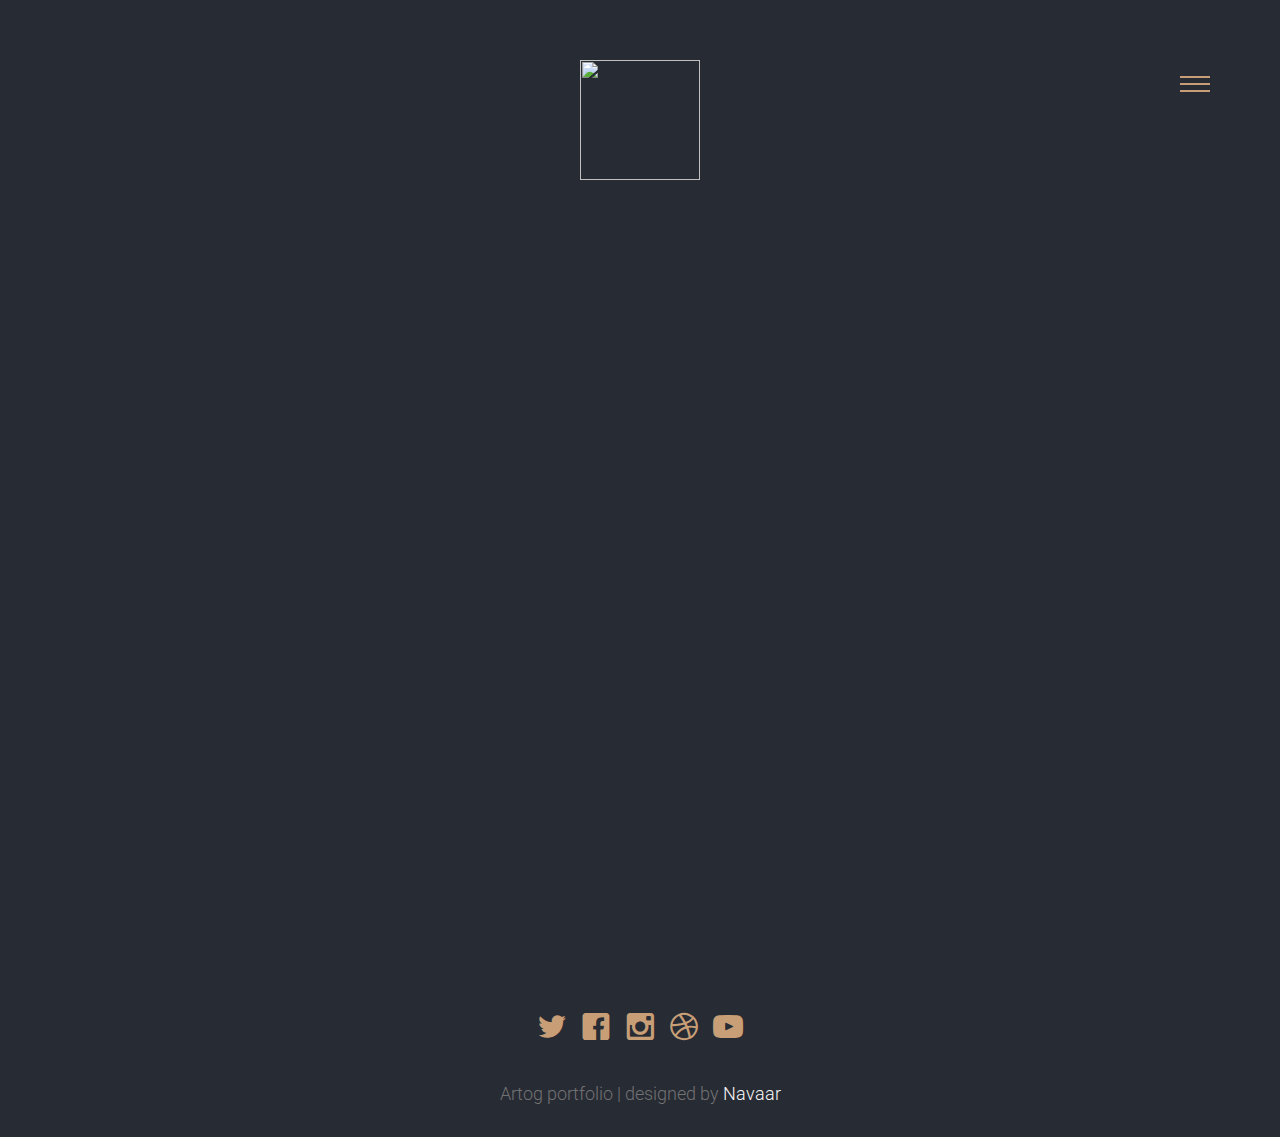
==== about.html @ 266403fa "g" ====
<!DOCTYPE html>
<!--[if lt IE 7]>      <html class="no-js lt-ie9 lt-ie8 lt-ie7"> <![endif]-->
<!--[if IE 7]>         <html class="no-js lt-ie9 lt-ie8"> <![endif]-->
<!--[if IE 8]>         <html class="no-js lt-ie9"> <![endif]-->
<!--[if gt IE 8]><!-->
<html class="no-js">
<!--<![endif]-->

<head>
	<meta charset="utf-8">
	<meta http-equiv="X-UA-Compatible" content="IE=edge">
	<title>ARTOG &mdash; Graphics Content Creator</title>
	<meta name="viewport" content="width=device-width, initial-scale=1">
	<meta name="description" content="Free HTML5 Template by FREEHTML5.CO" />
	<meta name="keywords" content="free html5, free template, free bootstrap, html5, css3, mobile first, responsive" />
	<meta name="author" content="FREEHTML5.CO" />



	<!-- Facebook and Twitter integration -->
	<meta property="og:title" content="" />
	<meta property="og:image" content="" />
	<meta property="og:url" content="" />
	<meta property="og:site_name" content="" />
	<meta property="og:description" content="" />
	<meta name="twitter:title" content="" />
	<meta name="twitter:image" content="" />
	<meta name="twitter:url" content="" />
	<meta name="twitter:card" content="" />

	<!-- Place favicon.ico and apple-touch-icon.png in the root directory -->
	<link rel="shortcut icon" href="favicon.ico">

	<link href='https://fonts.googleapis.com/css?family=Roboto:400,100,300,700,900' rel='stylesheet' type='text/css'>
	<link href="https://fonts.googleapis.com/css?family=Roboto+Slab:300,400,700" rel="stylesheet">

	<!-- Animate.css -->
	<link rel="stylesheet" href="css/animate.css">
	<!-- Icomoon Icon Fonts-->
	<link rel="stylesheet" href="css/icomoon.css">
	<!-- Bootstrap  -->
	<link rel="stylesheet" href="css/bootstrap.css">
	<!-- animatedresponsiveImagegrid  -->
	<link rel="stylesheet" href="css/animatedresponsiveImagegrid.css">
	<!-- Magnifoc Popup  -->
	<link rel="stylesheet" href="css/magnific-popup.css">

	<link rel="stylesheet" href="css/style.css">


	<script src="js/modernizr-2.6.2.min.js"></script>

</head>

<body>

	<nav id="fh5co-main-nav" role="navigation">
		<a href="#" class="js-fh5co-nav-toggle fh5co-nav-toggle active"><i></i></a>
		<div class="js-fullheight fh5co-table">
			<div class="fh5co-table-cell js-fullheight">
				<ul>
					<li><a href="index.html">Home</a></li>
					<li><a href="gallery.html">Video</a></li>
					<li class="active"><a href="about.html">About</a></li>
					<li><a href="contact.html">Contact</a></li>
				</ul>
			</div>
		</div>
	</nav>

	<div id="fh5co-page">
		<header>
			<div class="container">
				<div class="fh5co-navbar-brand">
					<div class="text-center"><a class="fh5co-logo" href="index.html"><img src="images/logo.png"></a>
					</div>
					<a href="#" class="js-fh5co-nav-toggle fh5co-nav-toggle"><i></i></a>
				</div>
			</div>
		</header>
		<div id="fh5co-intro-section">
			<div class="container">
				<div class="row">
					<div class="col-md-8 col-md-offset-2 text-center animate-box">
						<h2 class="intro-heading">About Me</h2>
					</div>
				</div>
			</div>
		</div>
		<div id="fh5co-about-section">
			<div class="container">
				<div class="row">
					<div class="col-md-8 col-md-offset-2 text-center animate-box">
						<div class="about">
							<img src="images/author.jpg" alt="">
						</div>
						<div class="desc">
							<h3>SREEKUMAR O R</h3>
							<p>Far far away, behind the word mountains, far from the countries Vokalia and Consonantia, there live the blind texts. Separated they live in Bookmarksgrove right at the coast of the Semantics. Far far away, behind the word mountains, far from the countries Vokalia and Consonantia, there live the blind texts. Separated they live in Bookmarksgrove right at the coast of the Semantics.</p>
							<p class="fh5co-social-icon">
								<a href="#"><i class="icon-twitter2"></i></a>
								<a href="#"><i class="icon-facebook2"></i></a>
								<a href="#"><i class="icon-instagram"></i></a>
								<a href="#"><i class="icon-dribbble2"></i></a>
								<a href="#"><i class="icon-youtube"></i></a>
							</p>
						</div>
					</div>
				</div>
			</div>
		</div>
		
		<footer>
			<div id="footer">
				<div class="container">
					<div class="row copy-right">
						<div class="col-xl-12 text-center">
							<p class="fh5co-social-icon">
								<a href="#"><i class="icon-twitter2"></i></a>
								<a href="#"><i class="icon-facebook2"></i></a>
								<a href="#"><i class="icon-instagram"></i></a>
								<a href="#"><i class="icon-dribbble2"></i></a>
								<a href="#"><i class="icon-youtube"></i></a>
							</p>
							<p>Artog portfolio | designed by <a href="https://navaar.ml/">Navaar</a></p>
						</div>
					</div>
				</div>
			</div>
		</footer>
	
	</div>

	<!-- jQuery -->
	<script src="js/jquery.min.js"></script>
	<!-- jQuery Easing -->
	<script src="js/jquery.easing.1.3.js"></script>
	<!-- Bootstrap -->
	<script src="js/bootstrap.min.js"></script>
	<!-- Waypoints -->
	<script src="js/jquery.waypoints.min.js"></script>
	<!-- Counters -->
	<script src="js/jquery.countTo.js"></script>

	<!-- Main JS (Do not remove) -->
	<script src="js/main.js"></script>

	</body>
</html>
---- css/icomoon.css ----
@font-face {
    font-family: 'icomoon';
    src:    url('fonts/icomoon.eot?1oniuf');
    src:    url('fonts/icomoon.eot?1oniuf#iefix') format('embedded-opentype'),
        url('fonts/icomoon.ttf?1oniuf') format('truetype'),
        url('fonts/icomoon.woff?1oniuf') format('woff'),
        url('fonts/icomoon.svg?1oniuf#icomoon') format('svg');
    font-weight: normal;
    font-style: normal;
}

[class^="icon-"], [class*=" icon-"] {
    /* use !important to prevent issues with browser extensions that change fonts */
    font-family: 'icomoon' !important;
    speak: none;
    font-style: normal;
    font-weight: normal;
    font-variant: normal;
    text-transform: none;
    line-height: 1;

    /* Better Font Rendering =========== */
    -webkit-font-smoothing: antialiased;
    -moz-osx-font-smoothing: grayscale;
}

.icon-mobile:before {
    content: "\e000";
}
.icon-laptop:before {
    content: "\e001";
}
.icon-desktop:before {
    content: "\e002";
}
.icon-tablet:before {
    content: "\e003";
}
.icon-phone:before {
    content: "\e004";
}
.icon-document:before {
    content: "\e005";
}
.icon-documents:before {
    content: "\e006";
}
.icon-search:before {
    content: "\e007";
}
.icon-clipboard:before {
    content: "\e008";
}
.icon-newspaper:before {
    content: "\e009";
}
.icon-notebook:before {
    content: "\e00a";
}
.icon-book-open:before {
    content: "\e00b";
}
.icon-browser:before {
    content: "\e00c";
}
.icon-calendar:before {
    content: "\e00d";
}
.icon-presentation:before {
    content: "\e00e";
}
.icon-picture:before {
    content: "\e00f";
}
.icon-pictures:before {
    content: "\e010";
}
.icon-video:before {
    content: "\e011";
}
.icon-camera:before {
    content: "\e012";
}
.icon-printer:before {
    content: "\e013";
}
.icon-toolbox:before {
    content: "\e014";
}
.icon-briefcase:before {
    content: "\e015";
}
.icon-wallet:before {
    content: "\e016";
}
.icon-gift:before {
    content: "\e017";
}
.icon-bargraph:before {
    content: "\e018";
}
.icon-grid:before {
    content: "\e019";
}
.icon-expand:before {
    content: "\e01a";
}
.icon-focus:before {
    content: "\e01b";
}
.icon-edit:before {
    content: "\e01c";
}
.icon-adjustments:before {
    content: "\e01d";
}
.icon-ribbon:before {
    content: "\e01e";
}
.icon-hourglass:before {
    content: "\e01f";
}
.icon-lock:before {
    content: "\e020";
}
.icon-megaphone:before {
    content: "\e021";
}
.icon-shield:before {
    content: "\e022";
}
.icon-trophy:before {
    content: "\e023";
}
.icon-flag:before {
    content: "\e024";
}
.icon-map:before {
    content: "\e025";
}
.icon-puzzle:before {
    content: "\e026";
}
.icon-basket:before {
    content: "\e027";
}
.icon-envelope:before {
    content: "\e028";
}
.icon-streetsign:before {
    content: "\e029";
}
.icon-telescope:before {
    content: "\e02a";
}
.icon-gears:before {
    content: "\e02b";
}
.icon-key:before {
    content: "\e02c";
}
.icon-paperclip:before {
    content: "\e02d";
}
.icon-attachment:before {
    content: "\e02e";
}
.icon-pricetags:before {
    content: "\e02f";
}
.icon-lightbulb:before {
    content: "\e030";
}
.icon-layers:before {
    content: "\e031";
}
.icon-pencil:before {
    content: "\e032";
}
.icon-tools:before {
    content: "\e033";
}
.icon-tools-2:before {
    content: "\e034";
}
.icon-scissors:before {
    content: "\e035";
}
.icon-paintbrush:before {
    content: "\e036";
}
.icon-magnifying-glass:before {
    content: "\e037";
}
.icon-circle-compass:before {
    content: "\e038";
}
.icon-linegraph:before {
    content: "\e039";
}
.icon-mic:before {
    content: "\e03a";
}
.icon-strategy:before {
    content: "\e03b";
}
.icon-beaker:before {
    content: "\e03c";
}
.icon-caution:before {
    content: "\e03d";
}
.icon-recycle:before {
    content: "\e03e";
}
.icon-anchor:before {
    content: "\e03f";
}
.icon-profile-male:before {
    content: "\e040";
}
.icon-profile-female:before {
    content: "\e041";
}
.icon-bike:before {
    content: "\e042";
}
.icon-wine:before {
    content: "\e043";
}
.icon-hotairballoon:before {
    content: "\e044";
}
.icon-globe:before {
    content: "\e045";
}
.icon-genius:before {
    content: "\e046";
}
.icon-map-pin:before {
    content: "\e047";
}
.icon-dial:before {
    content: "\e048";
}
.icon-chat:before {
    content: "\e049";
}
.icon-heart:before {
    content: "\e04a";
}
.icon-cloud:before {
    content: "\e04b";
}
.icon-upload:before {
    content: "\e04c";
}
.icon-download:before {
    content: "\e04d";
}
.icon-target:before {
    content: "\e04e";
}
.icon-hazardous:before {
    content: "\e04f";
}
.icon-piechart:before {
    content: "\e050";
}
.icon-speedometer:before {
    content: "\e051";
}
.icon-global:before {
    content: "\e052";
}
.icon-compass:before {
    content: "\e053";
}
.icon-lifesaver:before {
    content: "\e054";
}
.icon-clock:before {
    content: "\e055";
}
.icon-aperture:before {
    content: "\e056";
}
.icon-quote:before {
    content: "\e057";
}
.icon-scope:before {
    content: "\e058";
}
.icon-alarmclock:before {
    content: "\e059";
}
.icon-refresh:before {
    content: "\e05a";
}
.icon-happy:before {
    content: "\e05b";
}
.icon-sad:before {
    content: "\e05c";
}
.icon-facebook:before {
    content: "\e05d";
}
.icon-twitter:before {
    content: "\e05e";
}
.icon-googleplus:before {
    content: "\e05f";
}
.icon-rss:before {
    content: "\e060";
}
.icon-tumblr:before {
    content: "\e061";
}
.icon-linkedin:before {
    content: "\e062";
}
.icon-dribbble:before {
    content: "\e063";
}
.icon-box2:before {
    content: "\ea82";
}
.icon-write:before {
    content: "\ea83";
}
.icon-clock2:before {
    content: "\ea84";
}
.icon-reply2:before {
    content: "\ea85";
}
.icon-reply-all2:before {
    content: "\ea86";
}
.icon-forward2:before {
    content: "\ea87";
}
.icon-flag2:before {
    content: "\ea88";
}
.icon-search2:before {
    content: "\ea89";
}
.icon-trash2:before {
    content: "\ea8a";
}
.icon-envelope2:before {
    content: "\ea8b";
}
.icon-bubble:before {
    content: "\ea8c";
}
.icon-bubbles:before {
    content: "\ea8d";
}
.icon-user2:before {
    content: "\ea8e";
}
.icon-users2:before {
    content: "\ea8f";
}
.icon-cloud2:before {
    content: "\ea90";
}
.icon-download2:before {
    content: "\ea91";
}
.icon-upload2:before {
    content: "\ea92";
}
.icon-rain:before {
    content: "\ea93";
}
.icon-sun:before {
    content: "\ea94";
}
.icon-moon2:before {
    content: "\ea95";
}
.icon-bell2:before {
    content: "\ea96";
}
.icon-folder2:before {
    content: "\ea97";
}
.icon-pin2:before {
    content: "\ea98";
}
.icon-sound2:before {
    content: "\ea99";
}
.icon-microphone:before {
    content: "\ea9a";
}
.icon-camera2:before {
    content: "\ea9b";
}
.icon-image2:before {
    content: "\ea9c";
}
.icon-cog2:before {
    content: "\ea9d";
}
.icon-calendar2:before {
    content: "\ea9e";
}
.icon-book2:before {
    content: "\ea9f";
}
.icon-map-marker:before {
    content: "\eaa0";
}
.icon-store:before {
    content: "\eaa1";
}
.icon-support:before {
    content: "\eaa2";
}
.icon-tag2:before {
    content: "\eaa3";
}
.icon-heart2:before {
    content: "\eaa4";
}
.icon-video-camera:before {
    content: "\eaa5";
}
.icon-trophy2:before {
    content: "\eaa6";
}
.icon-cart:before {
    content: "\eaa7";
}
.icon-eye2:before {
    content: "\eaa8";
}
.icon-cancel:before {
    content: "\eaa9";
}
.icon-chart:before {
    content: "\eaaa";
}
.icon-target2:before {
    content: "\eaab";
}
.icon-printer2:before {
    content: "\eaac";
}
.icon-location2:before {
    content: "\eaad";
}
.icon-bookmark2:before {
    content: "\eaae";
}
.icon-monitor:before {
    content: "\eaaf";
}
.icon-cross2:before {
    content: "\eab0";
}
.icon-plus2:before {
    content: "\eab1";
}
.icon-left:before {
    content: "\eab2";
}
.icon-up:before {
    content: "\eab3";
}
.icon-browser2:before {
    content: "\eab4";
}
.icon-windows:before {
    content: "\eab5";
}
.icon-switch2:before {
    content: "\eab6";
}
.icon-dashboard:before {
    content: "\eab7";
}
.icon-play:before {
    content: "\eab8";
}
.icon-fast-forward:before {
    content: "\eab9";
}
.icon-next:before {
    content: "\eaba";
}
.icon-refresh2:before {
    content: "\eabb";
}
.icon-film:before {
    content: "\eabc";
}
.icon-home2:before {
    content: "\eabd";
}
.icon-add-to-list:before {
    content: "\e901";
}
.icon-classic-computer:before {
    content: "\e902";
}
.icon-controller-fast-backward:before {
    content: "\e903";
}
.icon-creative-commons-attribution:before {
    content: "\e904";
}
.icon-creative-commons-noderivs:before {
    content: "\e905";
}
.icon-creative-commons-noncommercial-eu:before {
    content: "\e906";
}
.icon-creative-commons-noncommercial-us:before {
    content: "\e907";
}
.icon-creative-commons-public-domain:before {
    content: "\e908";
}
.icon-creative-commons-remix:before {
    content: "\e909";
}
.icon-creative-commons-share:before {
    content: "\e90a";
}
.icon-creative-commons-sharealike:before {
    content: "\e90b";
}
.icon-creative-commons:before {
    content: "\e90c";
}
.icon-document-landscape:before {
    content: "\e90d";
}
.icon-remove-user:before {
    content: "\e90e";
}
.icon-warning:before {
    content: "\e90f";
}
.icon-arrow-bold-down:before {
    content: "\e910";
}
.icon-arrow-bold-left:before {
    content: "\e911";
}
.icon-arrow-bold-right:before {
    content: "\e912";
}
.icon-arrow-bold-up:before {
    content: "\e913";
}
.icon-arrow-down:before {
    content: "\e914";
}
.icon-arrow-left:before {
    content: "\e915";
}
.icon-arrow-long-down:before {
    content: "\e916";
}
.icon-arrow-long-left:before {
    content: "\e917";
}
.icon-arrow-long-right:before {
    content: "\e918";
}
.icon-arrow-long-up:before {
    content: "\e919";
}
.icon-arrow-right:before {
    content: "\e91a";
}
.icon-arrow-up:before {
    content: "\e91b";
}
.icon-arrow-with-circle-down:before {
    content: "\e91c";
}
.icon-arrow-with-circle-left:before {
    content: "\e91d";
}
.icon-arrow-with-circle-right:before {
    content: "\e91e";
}
.icon-arrow-with-circle-up:before {
    content: "\e91f";
}
.icon-bookmark:before {
    content: "\e920";
}
.icon-bookmarks:before {
    content: "\e921";
}
.icon-chevron-down:before {
    content: "\e922";
}
.icon-chevron-left:before {
    content: "\e923";
}
.icon-chevron-right:before {
    content: "\e924";
}
.icon-chevron-small-down:before {
    content: "\e925";
}
.icon-chevron-small-left:before {
    content: "\e926";
}
.icon-chevron-small-right:before {
    content: "\e927";
}
.icon-chevron-small-up:before {
    content: "\e928";
}
.icon-chevron-thin-down:before {
    content: "\e929";
}
.icon-chevron-thin-left:before {
    content: "\e92a";
}
.icon-chevron-thin-right:before {
    content: "\e92b";
}
.icon-chevron-thin-up:before {
    content: "\e92c";
}
.icon-chevron-up:before {
    content: "\e92d";
}
.icon-chevron-with-circle-down:before {
    content: "\e92e";
}
.icon-chevron-with-circle-left:before {
    content: "\e92f";
}
.icon-chevron-with-circle-right:before {
    content: "\e930";
}
.icon-chevron-with-circle-up:before {
    content: "\e931";
}
.icon-cloud3:before {
    content: "\e932";
}
.icon-controller-fast-forward:before {
    content: "\e933";
}
.icon-controller-jump-to-start:before {
    content: "\e934";
}
.icon-controller-next:before {
    content: "\e935";
}
.icon-controller-paus:before {
    content: "\e936";
}
.icon-controller-play:before {
    content: "\e937";
}
.icon-controller-record:before {
    content: "\e938";
}
.icon-controller-stop:before {
    content: "\e939";
}
.icon-controller-volume:before {
    content: "\e93a";
}
.icon-dot-single:before {
    content: "\e93b";
}
.icon-dots-three-horizontal:before {
    content: "\e93c";
}
.icon-dots-three-vertical:before {
    content: "\e93d";
}
.icon-dots-two-horizontal:before {
    content: "\e93e";
}
.icon-dots-two-vertical:before {
    content: "\e93f";
}
.icon-download3:before {
    content: "\e940";
}
.icon-emoji-flirt:before {
    content: "\e941";
}
.icon-flow-branch:before {
    content: "\e942";
}
.icon-flow-cascade:before {
    content: "\e943";
}
.icon-flow-line:before {
    content: "\e944";
}
.icon-flow-parallel:before {
    content: "\e945";
}
.icon-flow-tree:before {
    content: "\e946";
}
.icon-install:before {
    content: "\e947";
}
.icon-layers2:before {
    content: "\e948";
}
.icon-open-book:before {
    content: "\e949";
}
.icon-resize-100:before {
    content: "\e94a";
}
.icon-resize-full-screen:before {
    content: "\e94b";
}
.icon-save:before {
    content: "\e94c";
}
.icon-select-arrows:before {
    content: "\e94d";
}
.icon-sound-mute:before {
    content: "\e94e";
}
.icon-sound:before {
    content: "\e94f";
}
.icon-trash:before {
    content: "\e950";
}
.icon-triangle-down:before {
    content: "\e951";
}
.icon-triangle-left:before {
    content: "\e952";
}
.icon-triangle-right:before {
    content: "\e953";
}
.icon-triangle-up:before {
    content: "\e954";
}
.icon-uninstall:before {
    content: "\e955";
}
.icon-upload-to-cloud:before {
    content: "\e956";
}
.icon-upload3:before {
    content: "\e957";
}
.icon-add-user:before {
    content: "\e958";
}
.icon-address:before {
    content: "\e959";
}
.icon-adjust:before {
    content: "\e95a";
}
.icon-air:before {
    content: "\e95b";
}
.icon-aircraft-landing:before {
    content: "\e95c";
}
.icon-aircraft-take-off:before {
    content: "\e95d";
}
.icon-aircraft:before {
    content: "\e95e";
}
.icon-align-bottom:before {
    content: "\e95f";
}
.icon-align-horizontal-middle:before {
    content: "\e960";
}
.icon-align-left:before {
    content: "\e961";
}
.icon-align-right:before {
    content: "\e962";
}
.icon-align-top:before {
    content: "\e963";
}
.icon-align-vertical-middle:before {
    content: "\e964";
}
.icon-archive:before {
    content: "\e965";
}
.icon-area-graph:before {
    content: "\e966";
}
.icon-attachment2:before {
    content: "\e967";
}
.icon-awareness-ribbon:before {
    content: "\e968";
}
.icon-back-in-time:before {
    content: "\e969";
}
.icon-back:before {
    content: "\e96a";
}
.icon-bar-graph:before {
    content: "\e96b";
}
.icon-battery:before {
    content: "\e96c";
}
.icon-beamed-note:before {
    content: "\e96d";
}
.icon-bell:before {
    content: "\e96e";
}
.icon-blackboard:before {
    content: "\e96f";
}
.icon-block:before {
    content: "\e970";
}
.icon-book:before {
    content: "\e971";
}
.icon-bowl:before {
    content: "\e972";
}
.icon-box:before {
    content: "\e973";
}
.icon-briefcase2:before {
    content: "\e974";
}
.icon-browser3:before {
    content: "\e975";
}
.icon-brush:before {
    content: "\e976";
}
.icon-bucket:before {
    content: "\e977";
}
.icon-cake:before {
    content: "\e978";
}
.icon-calculator:before {
    content: "\e979";
}
.icon-calendar3:before {
    content: "\e97a";
}
.icon-camera3:before {
    content: "\e97b";
}
.icon-ccw:before {
    content: "\e97c";
}
.icon-chat2:before {
    content: "\e97d";
}
.icon-check:before {
    content: "\e97e";
}
.icon-circle-with-cross:before {
    content: "\e97f";
}
.icon-circle-with-minus:before {
    content: "\e980";
}
.icon-circle-with-plus:before {
    content: "\e981";
}
.icon-circle:before {
    content: "\e982";
}
.icon-circular-graph:before {
    content: "\e983";
}
.icon-clapperboard:before {
    content: "\e984";
}
.icon-clipboard2:before {
    content: "\e985";
}
.icon-clock3:before {
    content: "\e986";
}
.icon-code:before {
    content: "\e987";
}
.icon-cog:before {
    content: "\e988";
}
.icon-colours:before {
    content: "\e989";
}
.icon-compass2:before {
    content: "\e98a";
}
.icon-copy:before {
    content: "\e98b";
}
.icon-credit-card:before {
    content: "\e98c";
}
.icon-credit:before {
    content: "\e98d";
}
.icon-cross:before {
    content: "\e98e";
}
.icon-cup:before {
    content: "\e98f";
}
.icon-cw:before {
    content: "\e990";
}
.icon-cycle:before {
    content: "\e991";
}
.icon-database:before {
    content: "\e992";
}
.icon-dial-pad:before {
    content: "\e993";
}
.icon-direction:before {
    content: "\e994";
}
.icon-document2:before {
    content: "\e995";
}
.icon-documents2:before {
    content: "\e996";
}
.icon-drink:before {
    content: "\e997";
}
.icon-drive:before {
    content: "\e998";
}
.icon-drop:before {
    content: "\e999";
}
.icon-edit2:before {
    content: "\e99a";
}
.icon-email:before {
    content: "\e99b";
}
.icon-emoji-happy:before {
    content: "\e99c";
}
.icon-emoji-neutral:before {
    content: "\e99d";
}
.icon-emoji-sad:before {
    content: "\e99e";
}
.icon-erase:before {
    content: "\e99f";
}
.icon-eraser:before {
    content: "\e9a0";
}
.icon-export:before {
    content: "\e9a1";
}
.icon-eye:before {
    content: "\e9a2";
}
.icon-feather:before {
    content: "\e9a3";
}
.icon-flag3:before {
    content: "\e9a4";
}
.icon-flash:before {
    content: "\e9a5";
}
.icon-flashlight:before {
    content: "\e9a6";
}
.icon-flat-brush:before {
    content: "\e9a7";
}
.icon-folder-images:before {
    content: "\e9a8";
}
.icon-folder-music:before {
    content: "\e9a9";
}
.icon-folder-video:before {
    content: "\e9aa";
}
.icon-folder:before {
    content: "\e9ab";
}
.icon-forward:before {
    content: "\e9ac";
}
.icon-funnel:before {
    content: "\e9ad";
}
.icon-game-controller:before {
    content: "\e9ae";
}
.icon-gauge:before {
    content: "\e9af";
}
.icon-globe2:before {
    content: "\e9b0";
}
.icon-graduation-cap:before {
    content: "\e9b1";
}
.icon-grid2:before {
    content: "\e9b2";
}
.icon-hair-cross:before {
    content: "\e9b3";
}
.icon-hand:before {
    content: "\e9b4";
}
.icon-heart-outlined:before {
    content: "\e9b5";
}
.icon-heart3:before {
    content: "\e9b6";
}
.icon-help-with-circle:before {
    content: "\e9b7";
}
.icon-help:before {
    content: "\e9b8";
}
.icon-home:before {
    content: "\e9b9";
}
.icon-hour-glass:before {
    content: "\e9ba";
}
.icon-image-inverted:before {
    content: "\e9bb";
}
.icon-image:before {
    content: "\e9bc";
}
.icon-images:before {
    content: "\e9bd";
}
.icon-inbox:before {
    content: "\e9be";
}
.icon-infinity:before {
    content: "\e9bf";
}
.icon-info-with-circle:before {
    content: "\e9c0";
}
.icon-info:before {
    content: "\e9c1";
}
.icon-key2:before {
    content: "\e9c2";
}
.icon-keyboard:before {
    content: "\e9c3";
}
.icon-lab-flask:before {
    content: "\e9c4";
}
.icon-landline:before {
    content: "\e9c5";
}
.icon-language:before {
    content: "\e9c6";
}
.icon-laptop2:before {
    content: "\e9c7";
}
.icon-leaf:before {
    content: "\e9c8";
}
.icon-level-down:before {
    content: "\e9c9";
}
.icon-level-up:before {
    content: "\e9ca";
}
.icon-lifebuoy:before {
    content: "\e9cb";
}
.icon-light-bulb:before {
    content: "\e9cc";
}
.icon-light-down:before {
    content: "\e9cd";
}
.icon-light-up:before {
    content: "\e9ce";
}
.icon-line-graph:before {
    content: "\e9cf";
}
.icon-link:before {
    content: "\e9d0";
}
.icon-list:before {
    content: "\e9d1";
}
.icon-location-pin:before {
    content: "\e9d2";
}
.icon-location:before {
    content: "\e9d3";
}
.icon-lock-open:before {
    content: "\e9d4";
}
.icon-lock2:before {
    content: "\e9d5";
}
.icon-log-out:before {
    content: "\e9d6";
}
.icon-login:before {
    content: "\e9d7";
}
.icon-loop:before {
    content: "\e9d8";
}
.icon-magnet:before {
    content: "\e9d9";
}
.icon-magnifying-glass2:before {
    content: "\e9da";
}
.icon-mail:before {
    content: "\e9db";
}
.icon-man:before {
    content: "\e9dc";
}
.icon-map2:before {
    content: "\e9dd";
}
.icon-mask:before {
    content: "\e9de";
}
.icon-medal:before {
    content: "\e9df";
}
.icon-megaphone2:before {
    content: "\e9e0";
}
.icon-menu:before {
    content: "\e9e1";
}
.icon-message:before {
    content: "\e9e2";
}
.icon-mic2:before {
    content: "\e9e3";
}
.icon-minus:before {
    content: "\e9e4";
}
.icon-mobile2:before {
    content: "\e9e5";
}
.icon-modern-mic:before {
    content: "\e9e6";
}
.icon-moon:before {
    content: "\e9e7";
}
.icon-mouse:before {
    content: "\e9e8";
}
.icon-music:before {
    content: "\e9e9";
}
.icon-network:before {
    content: "\e9ea";
}
.icon-new-message:before {
    content: "\e9eb";
}
.icon-new:before {
    content: "\e9ec";
}
.icon-news:before {
    content: "\e9ed";
}
.icon-note:before {
    content: "\e9ee";
}
.icon-notification:before {
    content: "\e9ef";
}
.icon-old-mobile:before {
    content: "\e9f0";
}
.icon-old-phone:before {
    content: "\e9f1";
}
.icon-palette:before {
    content: "\e9f2";
}
.icon-paper-plane:before {
    content: "\e9f3";
}
.icon-pencil2:before {
    content: "\e9f4";
}
.icon-phone2:before {
    content: "\e9f5";
}
.icon-pie-chart:before {
    content: "\e9f6";
}
.icon-pin:before {
    content: "\e9f7";
}
.icon-plus:before {
    content: "\e9f8";
}
.icon-popup:before {
    content: "\e9f9";
}
.icon-power-plug:before {
    content: "\e9fa";
}
.icon-price-ribbon:before {
    content: "\e9fb";
}
.icon-price-tag:before {
    content: "\e9fc";
}
.icon-print:before {
    content: "\e9fd";
}
.icon-progress-empty:before {
    content: "\e9fe";
}
.icon-progress-full:before {
    content: "\e9ff";
}
.icon-progress-one:before {
    content: "\ea00";
}
.icon-progress-two:before {
    content: "\ea01";
}
.icon-publish:before {
    content: "\ea02";
}
.icon-quote2:before {
    content: "\ea03";
}
.icon-radio:before {
    content: "\ea04";
}
.icon-reply-all:before {
    content: "\ea05";
}
.icon-reply:before {
    content: "\ea06";
}
.icon-retweet:before {
    content: "\ea07";
}
.icon-rocket:before {
    content: "\ea08";
}
.icon-round-brush:before {
    content: "\ea09";
}
.icon-rss2:before {
    content: "\ea0a";
}
.icon-ruler:before {
    content: "\ea0b";
}
.icon-scissors2:before {
    content: "\ea0c";
}
.icon-share-alternitive:before {
    content: "\ea0d";
}
.icon-share:before {
    content: "\ea0e";
}
.icon-shareable:before {
    content: "\ea0f";
}
.icon-shield2:before {
    content: "\ea10";
}
.icon-shop:before {
    content: "\ea11";
}
.icon-shopping-bag:before {
    content: "\ea12";
}
.icon-shopping-basket:before {
    content: "\ea13";
}
.icon-shopping-cart:before {
    content: "\ea14";
}
.icon-shuffle:before {
    content: "\ea15";
}
.icon-signal:before {
    content: "\ea16";
}
.icon-sound-mix:before {
    content: "\ea17";
}
.icon-sports-club:before {
    content: "\ea18";
}
.icon-spreadsheet:before {
    content: "\ea19";
}
.icon-squared-cross:before {
    content: "\ea1a";
}
.icon-squared-minus:before {
    content: "\ea1b";
}
.icon-squared-plus:before {
    content: "\ea1c";
}
.icon-star-outlined:before {
    content: "\ea1d";
}
.icon-star:before {
    content: "\ea1e";
}
.icon-stopwatch:before {
    content: "\ea1f";
}
.icon-suitcase:before {
    content: "\ea20";
}
.icon-swap:before {
    content: "\ea21";
}
.icon-sweden:before {
    content: "\ea22";
}
.icon-switch:before {
    content: "\ea23";
}
.icon-tablet2:before {
    content: "\ea24";
}
.icon-tag:before {
    content: "\ea25";
}
.icon-text-document-inverted:before {
    content: "\ea26";
}
.icon-text-document:before {
    content: "\ea27";
}
.icon-text:before {
    content: "\ea28";
}
.icon-thermometer:before {
    content: "\ea29";
}
.icon-thumbs-down:before {
    content: "\ea2a";
}
.icon-thumbs-up:before {
    content: "\ea2b";
}
.icon-thunder-cloud:before {
    content: "\ea2c";
}
.icon-ticket:before {
    content: "\ea2d";
}
.icon-time-slot:before {
    content: "\ea2e";
}
.icon-tools2:before {
    content: "\ea2f";
}
.icon-traffic-cone:before {
    content: "\ea30";
}
.icon-tree:before {
    content: "\ea31";
}
.icon-trophy3:before {
    content: "\ea32";
}
.icon-tv:before {
    content: "\ea33";
}
.icon-typing:before {
    content: "\ea34";
}
.icon-unread:before {
    content: "\ea35";
}
.icon-untag:before {
    content: "\ea36";
}
.icon-user:before {
    content: "\ea37";
}
.icon-users:before {
    content: "\ea38";
}
.icon-v-card:before {
    content: "\ea39";
}
.icon-video2:before {
    content: "\ea3a";
}
.icon-vinyl:before {
    content: "\ea3b";
}
.icon-voicemail:before {
    content: "\ea3c";
}
.icon-wallet2:before {
    content: "\ea3d";
}
.icon-water:before {
    content: "\ea3e";
}
.icon-500px-with-circle:before {
    content: "\ea3f";
}
.icon-500px:before {
    content: "\ea40";
}
.icon-basecamp:before {
    content: "\ea41";
}
.icon-behance:before {
    content: "\ea42";
}
.icon-creative-cloud:before {
    content: "\ea43";
}
.icon-dropbox:before {
    content: "\ea44";
}
.icon-evernote:before {
    content: "\ea45";
}
.icon-flattr:before {
    content: "\ea46";
}
.icon-foursquare:before {
    content: "\ea47";
}
.icon-google-drive:before {
    content: "\ea48";
}
.icon-google-hangouts:before {
    content: "\ea49";
}
.icon-grooveshark:before {
    content: "\ea4a";
}
.icon-icloud:before {
    content: "\ea4b";
}
.icon-mixi:before {
    content: "\ea4c";
}
.icon-onedrive:before {
    content: "\ea4d";
}
.icon-paypal:before {
    content: "\ea4e";
}
.icon-picasa:before {
    content: "\ea4f";
}
.icon-qq:before {
    content: "\ea50";
}
.icon-rdio-with-circle:before {
    content: "\ea51";
}
.icon-renren:before {
    content: "\ea52";
}
.icon-scribd:before {
    content: "\ea53";
}
.icon-sina-weibo:before {
    content: "\ea54";
}
.icon-skype-with-circle:before {
    content: "\ea55";
}
.icon-skype:before {
    content: "\ea56";
}
.icon-slideshare:before {
    content: "\ea57";
}
.icon-smashing:before {
    content: "\ea58";
}
.icon-soundcloud:before {
    content: "\ea59";
}
.icon-spotify-with-circle:before {
    content: "\ea5a";
}
.icon-spotify:before {
    content: "\ea5b";
}
.icon-swarm:before {
    content: "\ea5c";
}
.icon-vine-with-circle:before {
    content: "\ea5d";
}
.icon-vine:before {
    content: "\ea5e";
}
.icon-vk-alternitive:before {
    content: "\ea5f";
}
.icon-vk-with-circle:before {
    content: "\ea60";
}
.icon-vk:before {
    content: "\ea61";
}
.icon-xing-with-circle:before {
    content: "\ea62";
}
.icon-xing:before {
    content: "\ea63";
}
.icon-yelp:before {
    content: "\ea64";
}
.icon-dribbble-with-circle:before {
    content: "\ea65";
}
.icon-dribbble2:before {
    content: "\ea66";
}
.icon-facebook-with-circle:before {
    content: "\ea67";
}
.icon-facebook2:before {
    content: "\ea68";
}
.icon-flickr-with-circle:before {
    content: "\ea69";
}
.icon-flickr:before {
    content: "\ea6a";
}
.icon-github-with-circle:before {
    content: "\ea6b";
}
.icon-github:before {
    content: "\ea6c";
}
.icon-google-with-circle:before {
    content: "\ea6d";
}
.icon-google:before {
    content: "\ea6e";
}
.icon-instagram-with-circle:before {
    content: "\ea6f";
}
.icon-instagram:before {
    content: "\ea70";
}
.icon-lastfm-with-circle:before {
    content: "\ea71";
}
.icon-lastfm:before {
    content: "\ea72";
}
.icon-linkedin-with-circle:before {
    content: "\ea73";
}
.icon-linkedin2:before {
    content: "\ea74";
}
.icon-pinterest-with-circle:before {
    content: "\ea75";
}
.icon-pinterest:before {
    content: "\ea76";
}
.icon-rdio:before {
    content: "\ea77";
}
.icon-stumbleupon-with-circle:before {
    content: "\ea78";
}
.icon-stumbleupon:before {
    content: "\ea79";
}
.icon-tumblr-with-circle:before {
    content: "\ea7a";
}
.icon-tumblr2:before {
    content: "\ea7b";
}
.icon-twitter-with-circle:before {
    content: "\ea7c";
}
.icon-twitter2:before {
    content: "\ea7d";
}
.icon-vimeo-with-circle:before {
    content: "\ea7e";
}
.icon-vimeo:before {
    content: "\ea7f";
}
.icon-youtube-with-circle:before {
    content: "\ea80";
}
.icon-youtube:before {
    content: "\ea81";
}
.icon-home3:before {
    content: "\eabe";
}
.icon-home22:before {
    content: "\eabf";
}
.icon-home32:before {
    content: "\eac0";
}
.icon-office:before {
    content: "\eac1";
}
.icon-newspaper2:before {
    content: "\eac2";
}
.icon-pencil3:before {
    content: "\eac3";
}
.icon-pencil22:before {
    content: "\eac4";
}
.icon-quill:before {
    content: "\eac5";
}
.icon-pen:before {
    content: "\eac6";
}
.icon-blog:before {
    content: "\eac7";
}
.icon-eyedropper:before {
    content: "\eac8";
}
.icon-droplet:before {
    content: "\eac9";
}
.icon-paint-format:before {
    content: "\eaca";
}
.icon-image3:before {
    content: "\eacb";
}
.icon-images2:before {
    content: "\eacc";
}
.icon-camera4:before {
    content: "\eacd";
}
.icon-headphones:before {
    content: "\eace";
}
.icon-music2:before {
    content: "\eacf";
}
.icon-play2:before {
    content: "\ead0";
}
.icon-film2:before {
    content: "\ead1";
}
.icon-video-camera2:before {
    content: "\ead2";
}
.icon-dice:before {
    content: "\ead3";
}
.icon-pacman:before {
    content: "\ead4";
}
.icon-spades:before {
    content: "\ead5";
}
.icon-clubs:before {
    content: "\ead6";
}
.icon-diamonds:before {
    content: "\ead7";
}
.icon-bullhorn:before {
    content: "\ead8";
}
.icon-connection:before {
    content: "\ead9";
}
.icon-podcast:before {
    content: "\eada";
}
.icon-feed:before {
    content: "\eadb";
}
.icon-mic3:before {
    content: "\eadc";
}
.icon-book3:before {
    content: "\eadd";
}
.icon-books:before {
    content: "\eade";
}
.icon-library:before {
    content: "\eadf";
}
.icon-file-text:before {
    content: "\eae0";
}
.icon-profile:before {
    content: "\eae1";
}
.icon-file-empty:before {
    content: "\eae2";
}
.icon-files-empty:before {
    content: "\eae3";
}
.icon-file-text2:before {
    content: "\eae4";
}
.icon-file-picture:before {
    content: "\eae5";
}
.icon-file-music:before {
    content: "\eae6";
}
.icon-file-play:before {
    content: "\eae7";
}
.icon-file-video:before {
    content: "\eae8";
}
.icon-file-zip:before {
    content: "\eae9";
}
.icon-copy2:before {
    content: "\eaea";
}
.icon-paste:before {
    content: "\eaeb";
}
.icon-stack:before {
    content: "\eaec";
}
.icon-folder3:before {
    content: "\eaed";
}
.icon-folder-open:before {
    content: "\eaee";
}
.icon-folder-plus:before {
    content: "\eaef";
}
.icon-folder-minus:before {
    content: "\eaf0";
}
.icon-folder-download:before {
    content: "\eaf1";
}
.icon-folder-upload:before {
    content: "\eaf2";
}
.icon-price-tag2:before {
    content: "\eaf3";
}
.icon-price-tags:before {
    content: "\eaf4";
}
.icon-barcode:before {
    content: "\eaf5";
}
.icon-qrcode:before {
    content: "\eaf6";
}
.icon-ticket2:before {
    content: "\eaf7";
}
.icon-cart2:before {
    content: "\eaf8";
}
.icon-coin-dollar:before {
    content: "\eaf9";
}
.icon-coin-euro:before {
    content: "\eafa";
}
.icon-coin-pound:before {
    content: "\eafb";
}
.icon-coin-yen:before {
    content: "\eafc";
}
.icon-credit-card2:before {
    content: "\eafd";
}
.icon-calculator2:before {
    content: "\eafe";
}
.icon-lifebuoy2:before {
    content: "\eaff";
}
.icon-phone3:before {
    content: "\eb00";
}
.icon-phone-hang-up:before {
    content: "\eb01";
}
.icon-address-book:before {
    content: "\eb02";
}
.icon-envelop:before {
    content: "\eb03";
}
.icon-pushpin:before {
    content: "\eb04";
}
.icon-location3:before {
    content: "\eb05";
}
.icon-location22:before {
    content: "\eb06";
}
.icon-compass3:before {
    content: "\eb07";
}
.icon-compass22:before {
    content: "\eb08";
}
.icon-map3:before {
    content: "\eb09";
}
.icon-map22:before {
    content: "\eb0a";
}
.icon-history:before {
    content: "\eb0b";
}
.icon-clock4:before {
    content: "\eb0c";
}
.icon-clock22:before {
    content: "\eb0d";
}
.icon-alarm:before {
    content: "\eb0e";
}
.icon-bell3:before {
    content: "\eb0f";
}
.icon-stopwatch2:before {
    content: "\eb10";
}
.icon-calendar4:before {
    content: "\eb11";
}
.icon-printer3:before {
    content: "\eb12";
}
.icon-keyboard2:before {
    content: "\eb13";
}
.icon-display:before {
    content: "\eb14";
}
.icon-laptop3:before {
    content: "\eb15";
}
.icon-mobile3:before {
    content: "\eb16";
}
.icon-mobile22:before {
    content: "\eb17";
}
.icon-tablet3:before {
    content: "\eb18";
}
.icon-tv2:before {
    content: "\eb19";
}
.icon-drawer:before {
    content: "\eb1a";
}
.icon-drawer2:before {
    content: "\eb1b";
}
.icon-box-add:before {
    content: "\eb1c";
}
.icon-box-remove:before {
    content: "\eb1d";
}
.icon-download4:before {
    content: "\eb1e";
}
.icon-upload4:before {
    content: "\eb1f";
}
.icon-floppy-disk:before {
    content: "\eb20";
}
.icon-drive2:before {
    content: "\eb21";
}
.icon-database2:before {
    content: "\eb22";
}
.icon-undo:before {
    content: "\eb23";
}
.icon-redo:before {
    content: "\eb24";
}
.icon-undo2:before {
    content: "\eb25";
}
.icon-redo2:before {
    content: "\eb26";
}
.icon-forward3:before {
    content: "\eb27";
}
.icon-reply3:before {
    content: "\eb28";
}
.icon-bubble2:before {
    content: "\eb29";
}
.icon-bubbles2:before {
    content: "\eb2a";
}
.icon-bubbles22:before {
    content: "\eb2b";
}
.icon-bubble22:before {
    content: "\eb2c";
}
.icon-bubbles3:before {
    content: "\eb2d";
}
.icon-bubbles4:before {
    content: "\eb2e";
}
.icon-user3:before {
    content: "\eb2f";
}
.icon-users3:before {
    content: "\eb30";
}
.icon-user-plus:before {
    content: "\eb31";
}
.icon-user-minus:before {
    content: "\eb32";
}
.icon-user-check:before {
    content: "\eb33";
}
.icon-user-tie:before {
    content: "\eb34";
}
.icon-quotes-left:before {
    content: "\eb35";
}
.icon-quotes-right:before {
    content: "\eb36";
}
.icon-hour-glass2:before {
    content: "\eb37";
}
.icon-spinner:before {
    content: "\eb38";
}
.icon-spinner2:before {
    content: "\eb39";
}
.icon-spinner3:before {
    content: "\eb3a";
}
.icon-spinner4:before {
    content: "\eb3b";
}
.icon-spinner5:before {
    content: "\eb3c";
}
.icon-spinner6:before {
    content: "\eb3d";
}
.icon-spinner7:before {
    content: "\eb3e";
}
.icon-spinner8:before {
    content: "\eb3f";
}
.icon-spinner9:before {
    content: "\eb40";
}
.icon-spinner10:before {
    content: "\eb41";
}
.icon-spinner11:before {
    content: "\eb42";
}
.icon-binoculars:before {
    content: "\eb43";
}
.icon-search3:before {
    content: "\eb44";
}
.icon-zoom-in:before {
    content: "\eb45";
}
.icon-zoom-out:before {
    content: "\eb46";
}
.icon-enlarge:before {
    content: "\eb47";
}
.icon-shrink:before {
    content: "\eb48";
}
.icon-enlarge2:before {
    content: "\eb49";
}
.icon-shrink2:before {
    content: "\eb4a";
}
.icon-key3:before {
    content: "\eb4b";
}
.icon-key22:before {
    content: "\eb4c";
}
.icon-lock3:before {
    content: "\eb4d";
}
.icon-unlocked:before {
    content: "\eb4e";
}
.icon-wrench:before {
    content: "\eb4f";
}
.icon-equalizer:before {
    content: "\eb50";
}
.icon-equalizer2:before {
    content: "\eb51";
}
.icon-cog3:before {
    content: "\eb52";
}
.icon-cogs:before {
    content: "\eb53";
}
.icon-hammer:before {
    content: "\eb54";
}
.icon-magic-wand:before {
    content: "\eb55";
}
.icon-aid-kit:before {
    content: "\eb56";
}
.icon-bug:before {
    content: "\eb57";
}
.icon-pie-chart2:before {
    content: "\eb58";
}
.icon-stats-dots:before {
    content: "\eb59";
}
.icon-stats-bars:before {
    content: "\eb5a";
}
.icon-stats-bars2:before {
    content: "\eb5b";
}
.icon-trophy4:before {
    content: "\eb5c";
}
.icon-gift2:before {
    content: "\eb5d";
}
.icon-glass:before {
    content: "\eb5e";
}
.icon-glass2:before {
    content: "\eb5f";
}
.icon-mug:before {
    content: "\eb60";
}
.icon-spoon-knife:before {
    content: "\eb61";
}
.icon-leaf2:before {
    content: "\eb62";
}
.icon-rocket2:before {
    content: "\eb63";
}
.icon-meter:before {
    content: "\eb64";
}
.icon-meter2:before {
    content: "\eb65";
}
.icon-hammer2:before {
    content: "\eb66";
}
.icon-fire:before {
    content: "\eb67";
}
.icon-lab:before {
    content: "\eb68";
}
.icon-magnet2:before {
    content: "\eb69";
}
.icon-bin:before {
    content: "\eb6a";
}
.icon-bin2:before {
    content: "\eb6b";
}
.icon-briefcase3:before {
    content: "\eb6c";
}
.icon-airplane:before {
    content: "\eb6d";
}
.icon-truck:before {
    content: "\eb6e";
}
.icon-road:before {
    content: "\eb6f";
}
.icon-accessibility:before {
    content: "\eb70";
}
.icon-target3:before {
    content: "\eb71";
}
.icon-shield3:before {
    content: "\eb72";
}
.icon-power:before {
    content: "\eb73";
}
.icon-switch3:before {
    content: "\eb74";
}
.icon-power-cord:before {
    content: "\eb75";
}
.icon-clipboard3:before {
    content: "\eb76";
}
.icon-list-numbered:before {
    content: "\eb77";
}
.icon-list2:before {
    content: "\eb78";
}
.icon-list22:before {
    content: "\eb79";
}
.icon-tree2:before {
    content: "\eb7a";
}
.icon-menu2:before {
    content: "\eb7b";
}
.icon-menu22:before {
    content: "\eb7c";
}
.icon-menu3:before {
    content: "\eb7d";
}
.icon-menu4:before {
    content: "\eb7e";
}
.icon-cloud4:before {
    content: "\eb7f";
}
.icon-cloud-download:before {
    content: "\eb80";
}
.icon-cloud-upload:before {
    content: "\eb81";
}
.icon-cloud-check:before {
    content: "\eb82";
}
.icon-download22:before {
    content: "\eb83";
}
.icon-upload22:before {
    content: "\eb84";
}
.icon-download32:before {
    content: "\eb85";
}
.icon-upload32:before {
    content: "\eb86";
}
.icon-sphere:before {
    content: "\eb87";
}
.icon-earth:before {
    content: "\eb88";
}
.icon-link2:before {
    content: "\eb89";
}
.icon-flag4:before {
    content: "\eb8a";
}
.icon-attachment3:before {
    content: "\eb8b";
}
.icon-eye3:before {
    content: "\eb8c";
}
.icon-eye-plus:before {
    content: "\eb8d";
}
.icon-eye-minus:before {
    content: "\eb8e";
}
.icon-eye-blocked:before {
    content: "\eb8f";
}
.icon-bookmark3:before {
    content: "\eb90";
}
.icon-bookmarks2:before {
    content: "\eb91";
}
.icon-sun2:before {
    content: "\eb92";
}
.icon-contrast:before {
    content: "\eb93";
}
.icon-brightness-contrast:before {
    content: "\eb94";
}
.icon-star-empty:before {
    content: "\eb95";
}
.icon-star-half:before {
    content: "\eb96";
}
.icon-star-full:before {
    content: "\eb97";
}
.icon-heart4:before {
    content: "\eb98";
}
.icon-heart-broken:before {
    content: "\eb99";
}
.icon-man2:before {
    content: "\eb9a";
}
.icon-woman:before {
    content: "\eb9b";
}
.icon-man-woman:before {
    content: "\eb9c";
}
.icon-happy2:before {
    content: "\eb9d";
}
.icon-happy22:before {
    content: "\eb9e";
}
.icon-smile:before {
    content: "\eb9f";
}
.icon-smile2:before {
    content: "\eba0";
}
.icon-tongue:before {
    content: "\eba1";
}
.icon-tongue2:before {
    content: "\eba2";
}
.icon-sad2:before {
    content: "\eba3";
}
.icon-sad22:before {
    content: "\eba4";
}
.icon-wink:before {
    content: "\eba5";
}
.icon-wink2:before {
    content: "\eba6";
}
.icon-grin:before {
    content: "\eba7";
}
.icon-grin2:before {
    content: "\eba8";
}
.icon-cool:before {
    content: "\eba9";
}
.icon-cool2:before {
    content: "\ebaa";
}
.icon-angry:before {
    content: "\ebab";
}
.icon-angry2:before {
    content: "\ebac";
}
.icon-evil:before {
    content: "\ebad";
}
.icon-evil2:before {
    content: "\ebae";
}
.icon-shocked:before {
    content: "\ebaf";
}
.icon-shocked2:before {
    content: "\ebb0";
}
.icon-baffled:before {
    content: "\ebb1";
}
.icon-baffled2:before {
    content: "\ebb2";
}
.icon-confused:before {
    content: "\ebb3";
}
.icon-confused2:before {
    content: "\ebb4";
}
.icon-neutral:before {
    content: "\ebb5";
}
.icon-neutral2:before {
    content: "\ebb6";
}
.icon-hipster:before {
    content: "\ebb7";
}
.icon-hipster2:before {
    content: "\ebb8";
}
.icon-wondering:before {
    content: "\ebb9";
}
.icon-wondering2:before {
    content: "\ebba";
}
.icon-sleepy:before {
    content: "\ebbb";
}
.icon-sleepy2:before {
    content: "\ebbc";
}
.icon-frustrated:before {
    content: "\ebbd";
}
.icon-frustrated2:before {
    content: "\ebbe";
}
.icon-crying:before {
    content: "\ebbf";
}
.icon-crying2:before {
    content: "\ebc0";
}
.icon-point-up:before {
    content: "\ebc1";
}
.icon-point-right:before {
    content: "\ebc2";
}
.icon-point-down:before {
    content: "\ebc3";
}
.icon-point-left:before {
    content: "\ebc4";
}
.icon-warning2:before {
    content: "\ebc5";
}
.icon-notification2:before {
    content: "\ebc6";
}
.icon-question:before {
    content: "\ebc7";
}
.icon-plus3:before {
    content: "\ebc8";
}
.icon-minus2:before {
    content: "\ebc9";
}
.icon-info2:before {
    content: "\ebca";
}
.icon-cancel-circle:before {
    content: "\ebcb";
}
.icon-blocked:before {
    content: "\ebcc";
}
.icon-cross3:before {
    content: "\ebcd";
}
.icon-checkmark:before {
    content: "\ebce";
}
.icon-checkmark2:before {
    content: "\ebcf";
}
.icon-spell-check:before {
    content: "\ebd0";
}
.icon-enter:before {
    content: "\ebd1";
}
.icon-exit:before {
    content: "\ebd2";
}
.icon-play22:before {
    content: "\ebd3";
}
.icon-pause:before {
    content: "\ebd4";
}
.icon-stop:before {
    content: "\ebd5";
}
.icon-previous:before {
    content: "\ebd6";
}
.icon-next2:before {
    content: "\ebd7";
}
.icon-backward:before {
    content: "\ebd8";
}
.icon-forward22:before {
    content: "\ebd9";
}
.icon-play3:before {
    content: "\ebda";
}
.icon-pause2:before {
    content: "\ebdb";
}
.icon-stop2:before {
    content: "\ebdc";
}
.icon-backward2:before {
    content: "\ebdd";
}
.icon-forward32:before {
    content: "\ebde";
}
.icon-first:before {
    content: "\ebdf";
}
.icon-last:before {
    content: "\ebe0";
}
.icon-previous2:before {
    content: "\ebe1";
}
.icon-next22:before {
    content: "\ebe2";
}
.icon-eject:before {
    content: "\ebe3";
}
.icon-volume-high:before {
    content: "\ebe4";
}
.icon-volume-medium:before {
    content: "\ebe5";
}
.icon-volume-low:before {
    content: "\ebe6";
}
.icon-volume-mute:before {
    content: "\ebe7";
}
.icon-volume-mute2:before {
    content: "\ebe8";
}
.icon-volume-increase:before {
    content: "\ebe9";
}
.icon-volume-decrease:before {
    content: "\ebea";
}
.icon-loop2:before {
    content: "\ebeb";
}
.icon-loop22:before {
    content: "\ebec";
}
.icon-infinite:before {
    content: "\ebed";
}
.icon-shuffle2:before {
    content: "\ebee";
}
.icon-arrow-up-left:before {
    content: "\ebef";
}
.icon-arrow-up2:before {
    content: "\ebf0";
}
.icon-arrow-up-right:before {
    content: "\ebf1";
}
.icon-arrow-right2:before {
    content: "\ebf2";
}
.icon-arrow-down-right:before {
    content: "\ebf3";
}
.icon-arrow-down2:before {
    content: "\ebf4";
}
.icon-arrow-down-left:before {
    content: "\ebf5";
}
.icon-arrow-left2:before {
    content: "\ebf6";
}
.icon-arrow-up-left2:before {
    content: "\ebf7";
}
.icon-arrow-up22:before {
    content: "\ebf8";
}
.icon-arrow-up-right2:before {
    content: "\ebf9";
}
.icon-arrow-right22:before {
    content: "\ebfa";
}
.icon-arrow-down-right2:before {
    content: "\ebfb";
}
.icon-arrow-down22:before {
    content: "\ebfc";
}
.icon-arrow-down-left2:before {
    content: "\ebfd";
}
.icon-arrow-left22:before {
    content: "\ebfe";
}
.icon-circle-up:before {
    content: "\e900";
}
.icon-circle-right:before {
    content: "\ebff";
}
.icon-circle-down:before {
    content: "\ec00";
}
.icon-circle-left:before {
    content: "\ec01";
}
.icon-tab:before {
    content: "\ec02";
}
.icon-move-up:before {
    content: "\ec03";
}
.icon-move-down:before {
    content: "\ec04";
}
.icon-sort-alpha-asc:before {
    content: "\ec05";
}
.icon-sort-alpha-desc:before {
    content: "\ec06";
}
.icon-sort-numeric-asc:before {
    content: "\ec07";
}
.icon-sort-numberic-desc:before {
    content: "\ec08";
}
.icon-sort-amount-asc:before {
    content: "\ec09";
}
.icon-sort-amount-desc:before {
    content: "\ec0a";
}
.icon-command:before {
    content: "\ec0b";
}
.icon-shift:before {
    content: "\ec0c";
}
.icon-ctrl:before {
    content: "\ec0d";
}
.icon-opt:before {
    content: "\ec0e";
}
.icon-checkbox-checked:before {
    content: "\ec0f";
}
.icon-checkbox-unchecked:before {
    content: "\ec10";
}
.icon-radio-checked:before {
    content: "\ec11";
}
.icon-radio-checked2:before {
    content: "\ec12";
}
.icon-radio-unchecked:before {
    content: "\ec13";
}
.icon-crop:before {
    content: "\ec14";
}
.icon-make-group:before {
    content: "\ec15";
}
.icon-ungroup:before {
    content: "\ec16";
}
.icon-scissors3:before {
    content: "\ec17";
}
.icon-filter:before {
    content: "\ec18";
}
.icon-font:before {
    content: "\ec19";
}
.icon-ligature:before {
    content: "\ec1a";
}
.icon-ligature2:before {
    content: "\ec1b";
}
.icon-text-height:before {
    content: "\ec1c";
}
.icon-text-width:before {
    content: "\ec1d";
}
.icon-font-size:before {
    content: "\ec1e";
}
.icon-bold:before {
    content: "\ec1f";
}
.icon-underline:before {
    content: "\ec20";
}
.icon-italic:before {
    content: "\ec21";
}
.icon-strikethrough:before {
    content: "\ec22";
}
.icon-omega:before {
    content: "\ec23";
}
.icon-sigma:before {
    content: "\ec24";
}
.icon-page-break:before {
    content: "\ec25";
}
.icon-superscript:before {
    content: "\ec26";
}
.icon-subscript:before {
    content: "\ec27";
}
.icon-superscript2:before {
    content: "\ec28";
}
.icon-subscript2:before {
    content: "\ec29";
}
.icon-text-color:before {
    content: "\ec2a";
}
.icon-pagebreak:before {
    content: "\ec2b";
}
.icon-clear-formatting:before {
    content: "\ec2c";
}
.icon-table:before {
    content: "\ec2d";
}
.icon-table2:before {
    content: "\ec2e";
}
.icon-insert-template:before {
    content: "\ec2f";
}
.icon-pilcrow:before {
    content: "\ec30";
}
.icon-ltr:before {
    content: "\ec31";
}
.icon-rtl:before {
    content: "\ec32";
}
.icon-section:before {
    content: "\ec33";
}
.icon-paragraph-left:before {
    content: "\ec34";
}
.icon-paragraph-center:before {
    content: "\ec35";
}
.icon-paragraph-right:before {
    content: "\ec36";
}
.icon-paragraph-justify:before {
    content: "\ec37";
}
.icon-indent-increase:before {
    content: "\ec38";
}
.icon-indent-decrease:before {
    content: "\ec39";
}
.icon-share2:before {
    content: "\ec3a";
}
.icon-new-tab:before {
    content: "\ec3b";
}
.icon-embed:before {
    content: "\ec3c";
}
.icon-embed2:before {
    content: "\ec3d";
}
.icon-terminal:before {
    content: "\ec3e";
}
.icon-share22:before {
    content: "\ec3f";
}
.icon-mail2:before {
    content: "\ec40";
}
.icon-mail22:before {
    content: "\ec41";
}
.icon-mail3:before {
    content: "\ec42";
}
.icon-mail4:before {
    content: "\ec43";
}
.icon-amazon:before {
    content: "\ec44";
}
.icon-google2:before {
    content: "\ec45";
}
.icon-google22:before {
    content: "\ec46";
}
.icon-google3:before {
    content: "\ec47";
}
.icon-google-plus:before {
    content: "\ec48";
}
.icon-google-plus2:before {
    content: "\ec49";
}
.icon-google-plus3:before {
    content: "\ec4a";
}
.icon-hangouts:before {
    content: "\ec4b";
}
.icon-google-drive2:before {
    content: "\ec4c";
}
.icon-facebook3:before {
    content: "\ec4d";
}
.icon-facebook22:before {
    content: "\ec4e";
}
.icon-instagram2:before {
    content: "\ec4f";
}
.icon-whatsapp:before {
    content: "\ec50";
}
.icon-spotify2:before {
    content: "\ec51";
}
.icon-telegram:before {
    content: "\ec52";
}
.icon-twitter3:before {
    content: "\ec53";
}
.icon-vine2:before {
    content: "\ec54";
}
.icon-vk2:before {
    content: "\ec55";
}
.icon-renren2:before {
    content: "\ec56";
}
.icon-sina-weibo2:before {
    content: "\ec57";
}
.icon-rss3:before {
    content: "\ec58";
}
.icon-rss22:before {
    content: "\ec59";
}
.icon-youtube2:before {
    content: "\ec5a";
}
.icon-youtube22:before {
    content: "\ec5b";
}
.icon-twitch:before {
    content: "\ec5c";
}
.icon-vimeo2:before {
    content: "\ec5d";
}
.icon-vimeo22:before {
    content: "\ec5e";
}
.icon-lanyrd:before {
    content: "\ec5f";
}
.icon-flickr2:before {
    content: "\ec60";
}
.icon-flickr22:before {
    content: "\ec61";
}
.icon-flickr3:before {
    content: "\ec62";
}
.icon-flickr4:before {
    content: "\ec63";
}
.icon-dribbble3:before {
    content: "\ec64";
}
.icon-behance2:before {
    content: "\ec65";
}
.icon-behance22:before {
    content: "\ec66";
}
.icon-deviantart:before {
    content: "\ec67";
}
.icon-500px2:before {
    content: "\ec68";
}
.icon-steam:before {
    content: "\ec69";
}
.icon-steam2:before {
    content: "\ec6a";
}
.icon-dropbox2:before {
    content: "\ec6b";
}
.icon-onedrive2:before {
    content: "\ec6c";
}
.icon-github2:before {
    content: "\ec6d";
}
.icon-npm:before {
    content: "\ec6e";
}
.icon-basecamp2:before {
    content: "\ec6f";
}
.icon-trello:before {
    content: "\ec70";
}
.icon-wordpress:before {
    content: "\ec71";
}
.icon-joomla:before {
    content: "\ec72";
}
.icon-ello:before {
    content: "\ec73";
}
.icon-blogger:before {
    content: "\ec74";
}
.icon-blogger2:before {
    content: "\ec75";
}
.icon-tumblr3:before {
    content: "\ec76";
}
.icon-tumblr22:before {
    content: "\ec77";
}
.icon-yahoo:before {
    content: "\ec78";
}
.icon-yahoo2:before {
    content: "\ec79";
}
.icon-tux:before {
    content: "\ec7a";
}
.icon-appleinc:before {
    content: "\ec7b";
}
.icon-finder:before {
    content: "\ec7c";
}
.icon-android:before {
    content: "\ec7d";
}
.icon-windows2:before {
    content: "\ec7e";
}
.icon-windows8:before {
    content: "\ec7f";
}
.icon-soundcloud2:before {
    content: "\ec80";
}
.icon-soundcloud22:before {
    content: "\ec81";
}
.icon-skype2:before {
    content: "\ec82";
}
.icon-reddit:before {
    content: "\ec83";
}
.icon-hackernews:before {
    content: "\ec84";
}
.icon-wikipedia:before {
    content: "\ec85";
}
.icon-linkedin3:before {
    content: "\ec86";
}
.icon-linkedin22:before {
    content: "\ec87";
}
.icon-lastfm2:before {
    content: "\ec88";
}
.icon-lastfm22:before {
    content: "\ec89";
}
.icon-delicious:before {
    content: "\ec8a";
}
.icon-stumbleupon2:before {
    content: "\ec8b";
}
.icon-stumbleupon22:before {
    content: "\ec8c";
}
.icon-stackoverflow:before {
    content: "\ec8d";
}
.icon-pinterest2:before {
    content: "\ec8e";
}
.icon-pinterest22:before {
    content: "\ec8f";
}
.icon-xing2:before {
    content: "\ec90";
}
.icon-xing22:before {
    content: "\ec91";
}
.icon-flattr2:before {
    content: "\ec92";
}
.icon-foursquare2:before {
    content: "\ec93";
}
.icon-yelp2:before {
    content: "\ec94";
}
.icon-paypal2:before {
    content: "\ec95";
}
.icon-chrome:before {
    content: "\ec96";
}
.icon-firefox:before {
    content: "\ec97";
}
.icon-IE:before {
    content: "\ec98";
}
.icon-edge:before {
    content: "\ec99";
}
.icon-safari:before {
    content: "\ec9a";
}
.icon-opera:before {
    content: "\ec9b";
}
.icon-file-pdf:before {
    content: "\ec9c";
}
.icon-file-openoffice:before {
    content: "\ec9d";
}
.icon-file-word:before {
    content: "\ec9e";
}
.icon-file-excel:before {
    content: "\ec9f";
}
.icon-libreoffice:before {
    content: "\eca0";
}
.icon-html-five:before {
    content: "\eca1";
}
.icon-html-five2:before {
    content: "\eca2";
}
.icon-css3:before {
    content: "\eca3";
}
.icon-git:before {
    content: "\eca4";
}
.icon-codepen:before {
    content: "\eca5";
}
.icon-svg:before {
    content: "\eca6";
}
.icon-IcoMoon:before {
    content: "\eca7";
}
---- css/animatedresponsiveImagegrid.css ----
.ri-grid{
	position: relative;
	/*height: auto;*/
}

.ri-grid ul {
	list-style: none;
	display: block;
	width: 100%;
	margin: 0;
	padding: 0;
}

/* Clear floats by Nicolas Gallagher: http://nicolasgallagher.com/micro-clearfix-hack/ */

.ri-grid ul:before,
.ri-grid ul:after{
	content: '';
    display: table;
}

.ri-grid ul:after {
    clear: both;
}

.ri-grid ul {
    zoom: 1; /* For IE 6/7 (trigger hasLayout) */
} 

.ri-grid ul li {
	-webkit-perspective: 400px;
	-moz-perspective: 400px;
	-o-perspective: 400px;
	-ms-perspective: 400px;
	perspective: 400px;	
	margin: 0;
	padding: 0;
	float: left;
	position: relative;
	display: block;
	overflow: hidden;
	background: #000;
	/*height: 250px;*/
	/*background-size: cover;*/
	
}

.ri-grid ul li a{
	display: block;
	outline: none;
	position: absolute;
	left: 0;
	top: 0;
	width: 100%;
	height: 100%;
	-webkit-backface-visibility: hidden;
	-moz-backface-visibility: hidden;
	-o-backface-visibility: hidden;
	-ms-backface-visibility: hidden;
	backface-visibility: hidden;
	-webkit-transform-style: preserve-3d;
	-moz-transform-style: preserve-3d;
	-o-transform-style: preserve-3d;
	-ms-transform-style: preserve-3d;
	transform-style: preserve-3d;
	-webkit-background-size: 100% 100%;
	-moz-background-size: 100% 100%;
	background-size: 100% 100%;
	background-position: center center;
	background-repeat: no-repeat;
	-webkit-box-sizing: content-box;
	-moz-box-sizing: content-box;
	box-sizing: content-box;
	background-size: cover;
}
.ri-grid ul li a img{

}

/* Grid wrapper sizes */
.ri-grid-size-1{
	width: 55%;
}
.ri-grid-size-2{
	width: 100%;
}
.ri-grid-size-3{
	width: 100%;
	margin-top: 0px;
}

/* Shadow style */
.ri-shadow:after,
.ri-shadow:before{
	content: "";
	position: absolute;
	z-index: -2;
	bottom: 15px;
	left: 10px;
	width: 50%;
	height: 20%;
	max-width: 300px;
	max-height: 100px;
	box-shadow: 0 15px 10px rgba(0, 0, 0, 0.7);
	-webkit-transform: rotate(-3deg);
	-moz-transform: rotate(-3deg);
	-ms-transform: rotate(-3deg);
	-o-transform: rotate(-3deg);
	transform: rotate(-3deg);
}
.ri-shadow:after{
	right: 10px;
	left: auto;
	-webkit-transform: rotate(3deg);
	-moz-transform: rotate(3deg);
	-ms-transform: rotate(3deg);
	-o-transform: rotate(3deg);
	transform: rotate(3deg);
}

.ri-grid-loading:after,
.ri-grid-loading:before{
	display: none;
}

.ri-loading-image{
	display: none;
}

.ri-grid-loading .ri-loading-image{
	position: relative;
	width: 30px;
	height: 30px;
	left: 50%;
	margin: 100px 0 0 -15px;
	display: block;
}
---- css/style.css ----
@font-face {
  font-family: 'icomoon';
  src: url("../fonts/icomoon/icomoon.eot?srf3rx");
  src: url("../fonts/icomoon/icomoon.eot?srf3rx#iefix") format("embedded-opentype"), url("../fonts/icomoon/icomoon.ttf?srf3rx") format("truetype"), url("../fonts/icomoon/icomoon.woff?srf3rx") format("woff"), url("../fonts/icomoon/icomoon.svg?srf3rx#icomoon") format("svg");
  font-weight: normal;
  font-style: normal;
}
/* =======================================================
*
* 	Template Style 
*	Edit this section
*
* ======================================================= */
body {
  font-family: "Roboto", Arial, serif;
  line-height: 1.8;
  font-size: 20px;
  background: #272b34;
  font-weight: 300;
  overflow-x: hidden;
}
body.menu-show {
  overflow: hidden;
  position: fixed;
  height: 100%;
  width: 100%;
}

#fh5co-wrapper {
  height: 100%;
  width: 100%;
  overflow: hidden;
}
#fh5co-wrapper > div {
  width: 100%;
  height: 100%;
  overflow-y: hidden;
}

a {
  color: #FA7E0A;
  -webkit-transition: 0.5s;
  -o-transition: 0.5s;
  transition: 0.5s;
}
a:hover {
  text-decoration: underline;
  color: #FA7E0A;
}
a:focus, a:active {
  outline: none;
}

p, span {
  margin-bottom: 1.5em;
  font-size: 18px;
  color: #727272;
  font-weight: 300;
  font-family: "Roboto", Arial, serif;
}

span {
  font-size: 18px;
  color: rgba(114, 114, 114, 0.8);
}

h1, h2, h3, h4, h5, h6 {
  color: rgba(0, 0, 0, 0.8);
  font-family: "Roboto Slab", Arial, sans-serif;
  font-weight: 300;
  margin: 0 0 30px 0;
}

::-webkit-selection {
  color: #272b34;
  background: #c89e76;
}

::-moz-selection {
  color: #272b34;
  background: #c89e76;
}

::selection {
  color: #272b34;
  background: #c89e76;
}

#fh5co-page {
  position: relative;
  -webkit-transition: all 0.8s cubic-bezier(0.175, 0.885, 0.32, 1.275);
  -moz-transition: all 0.8s cubic-bezier(0.175, 0.885, 0.32, 1.275);
  -ms-transition: all 0.8s cubic-bezier(0.175, 0.885, 0.32, 1.275);
  -o-transition: all 0.8s cubic-bezier(0.175, 0.885, 0.32, 1.275);
  transition: all 0.8s cubic-bezier(0.175, 0.885, 0.32, 1.275);
  -webkit-transform: scale(1);
  -moz-transform: scale(1);
  -ms-transform: scale(1);
  -o-transform: scale(1);
  transform: scale(1);
  background: #272b34;
}
.menu-show #fh5co-page {
  -webkit-transform: scale(0.9);
  -moz-transform: scale(0.9);
  -ms-transform: scale(0.9);
  -o-transform: scale(0.9);
  transform: scale(0.9);
}

#fh5co-main-nav {
  position: absolute;
  top: 0;
  bottom: 0;
  left: 0;
  right: 0;
  width: 100%;
  height: 100%;
  background: #272b34;
  z-index: 1002;
  text-align: center;
  visibility: hidden;
  opacity: 0;
  -webkit-transition: all 0.8s cubic-bezier(0.175, 0.885, 0.32, 1.275);
  -moz-transition: all 0.8s cubic-bezier(0.175, 0.885, 0.32, 1.275);
  -ms-transition: all 0.8s cubic-bezier(0.175, 0.885, 0.32, 1.275);
  -o-transition: all 0.8s cubic-bezier(0.175, 0.885, 0.32, 1.275);
  transition: all 0.8s cubic-bezier(0.175, 0.885, 0.32, 1.275);
  -webkit-transform: scale(0);
  -moz-transform: scale(0);
  -ms-transform: scale(0);
  -o-transform: scale(0);
  transform: scale(0);
  overflow-y: scroll;
}
#fh5co-main-nav .fh5co-nav-toggle {
  position: absolute;
  top: 30px;
  right: 30px;
  padding: 20px;
  height: 50px;
  width: 50px;
  background:#272b34;
  line-height: 0;
  padding: 0 !important;
  visibility: hidden;
  opacity: 0;
  -webkit-border-radius: 50%;
  -moz-border-radius: 50%;
  -ms-border-radius: 50%;
  border-radius: 50%;
  -webkit-transition: 0.3s;
  -o-transition: 0.3s;
  transition: 0.3s;
}
#fh5co-main-nav .fh5co-nav-toggle:hover {
  background: #272b34;
}
#fh5co-main-nav .fh5co-nav-toggle i {
  top: 19px !important;
  left: 0 !important;
  margin: 0 !important;
  padding: 0 !important;
  line-height: 0;
  text-indent: 0;
}
#fh5co-main-nav .fh5co-nav-toggle.show {
  visibility: visible;
  opacity: 1;
}
.menu-show #fh5co-main-nav {
  visibility: visible;
  opacity: 1;
  -webkit-transform: scale(1);
  -moz-transform: scale(1);
  -ms-transform: scale(1);
  -o-transform: scale(1);
  transform: scale(1);
}
#fh5co-main-nav ul {
  text-align: center;
  padding: 50px 0 0 0;
  margin: 0;
}
@media screen and (max-width: 768px) {
  #fh5co-main-nav ul {
    padding: 20px 0 0 0;
  }
}
#fh5co-main-nav ul li {
  padding: 0;
  margin: 0;
  display: inline-block;
}
#fh5co-main-nav ul li a {
  display: block;
  width: 100%;
  color: #c89e76;
  font-size: 30px;
  padding: 10px 20px;
  -webkit-border-radius: 40px;
  -moz-border-radius: 40px;
  -ms-border-radius: 40px;
  border-radius: 40px;
}
@media screen and (max-width: 768px) {
  #fh5co-main-nav ul li a {
    font-size: 30px;
    padding: 10px 0;
  }
}
#fh5co-main-nav ul li a:hover {
  background: rgba(0, 0, 0, 0.4);
}
#fh5co-main-nav ul li a:hover, #fh5co-main-nav ul li a:active, #fh5co-main-nav ul li a:focus {
  color: rgba(255, 255, 255, 0.8);
  outline: none;
  text-decoration: none;
}
#fh5co-main-nav ul li.active a {
  color: rgba(255, 255, 255, 0.8);
  background: rgba(0, 0, 0, 0.4);
}
@media screen and (max-width: 768px) {
  #fh5co-main-nav ul li {
    display: block;
  }
}

.fh5co-table {
  display: table;
  width: 100%;
  height: 100%;
}
@media screen and (max-width: 768px) {
  .fh5co-table {
    display: block !important;
    height: inherit !important;
    width: inherit !important;
  }
}
.fh5co-table .fh5co-table-cell {
  width: 100%;
  height: 100%;
  display: table-cell;
  vertical-align: middle;
}
@media screen and (max-width: 768px) {
  .fh5co-table .fh5co-table-cell {
    display: block !important;
    height: inherit !important;
    width: inherit !important;
  }
}

.btn {
  text-transform: uppercase;
  letter-spacing: 2px;
  -webkit-transition: 0.3s;
  -o-transition: 0.3s;
  transition: 0.3s;
}
.btn.btn-primary {
  background: #272b34;
  color: #c89e76;
  border: none !important;
  border: 2px solid transparent !important;
}
.btn.btn-primary:hover, .btn.btn-primary:active, .btn.btn-primary:focus {
  box-shadow: none;
  background: #c89e76;
}
.btn:hover, .btn:active, .btn:focus {
  background: #272b34 !important;
  color: #c89e76;
  outline: none !important;
}
.btn.btn-default:hover, .btn.btn-default:focus, .btn.btn-default:active {
  border-color: transparent;
}

header {
  padding: 3em 0;
}
@media screen and (max-width: 768px) {
  header {
    padding: 2em 0;
  }
}
header .fh5co-navbar-brand {
  float: left;
  width: 100%;
  position: relative;
}
header .fh5co-navbar-brand h1 {
  width: 100%;
  float: left;
  display: block;
}
header .fh5co-navbar-brand .fh5co-logo img{
  height: 12rem;
  width: 12rem;

}

header .fh5co-navbar-brand .fh5co-logo:hover {
  text-decoration: none !important;
  color: #585858 !important;
}
header .fh5co-navbar-brand .fh5co-logo:active, header .fh5co-navbar-brand .fh5co-logo:focus {
  outline: none;
  text-decoration: none;
}

.fh5co-nav-toggle {
  cursor: pointer;
  text-decoration: none;
  position: absolute !important;
  top: 0;
  right: 0;
}
.fh5co-nav-toggle.active i::before, .fh5co-nav-toggle.active i::after {
  background: #272b34;
}
.fh5co-nav-toggle.dark.active i::before, .fh5co-nav-toggle.dark.active i::after {
  background: #c89e76;
}
.fh5co-nav-toggle:hover, .fh5co-nav-toggle:focus, .fh5co-nav-toggle:active {
  outline: none;
  border-bottom: none !important;
}
.fh5co-nav-toggle i {
  position: relative;
  display: -moz-inline-stack;
  display: inline-block;
  zoom: 1;
  *display: inline;
  width: 30px;
  height: 2px;
  color: #c89e76;
  font: bold 14px/.4 Helvetica;
  text-transform: uppercase;
  text-indent: -55px;
  background: #c89e76;
  transition: all .2s ease-out;
}
.menu-show .fh5co-nav-toggle i {
  background: #fff;
  color: #fff;
}
.fh5co-nav-toggle i::before, .fh5co-nav-toggle i::after {
  content: '';
  width: 30px;
  height: 2px;
  background: #c89e76;
  position: absolute;
  left: 0;
  -webkit-transition: 0.2s;
  -o-transition: 0.2s;
  transition: 0.2s;
}
.menu-show .fh5co-nav-toggle i::before, .menu-show .fh5co-nav-toggle i::after {
  background: #fff;
}
.fh5co-nav-toggle.dark i {
  position: relative;
  color: #c89e76;
  background: #c89e76;
  transition: all .2s ease-out;
}
.fh5co-nav-toggle.dark i::before, .fh5co-nav-toggle.dark i::after {
  background: #c89e76;
  -webkit-transition: 0.2s;
  -o-transition: 0.2s;
  transition: 0.2s;
}

.fh5co-nav-toggle i::before {
  top: -7px;
}

.fh5co-nav-toggle i::after {
  bottom: -7px;
}

.fh5co-nav-toggle:hover i::before {
  top: -10px;
}

.fh5co-nav-toggle:hover i::after {
  bottom: -10px;
}

.fh5co-nav-toggle.active i {
  background: transparent;
}

.fh5co-nav-toggle.active i::before {
  top: 0;
  -webkit-transform: rotateZ(45deg);
  -moz-transform: rotateZ(45deg);
  -ms-transform: rotateZ(45deg);
  -o-transform: rotateZ(45deg);
  transform: rotateZ(45deg);
}

.fh5co-nav-toggle.active i::after {
  bottom: 0;
  -webkit-transform: rotateZ(-45deg);
  -moz-transform: rotateZ(-45deg);
  -ms-transform: rotateZ(-45deg);
  -o-transform: rotateZ(-45deg);
  transform: rotateZ(-45deg);
}

.fh5co-nav-toggle {
  float: right;
  z-index: 1003;
  position: relative;
  display: block;
  margin: 0 auto;
  cursor: pointer;
  margin-top: 0px;
}
@media screen and (max-width: 768px) {
  .fh5co-nav-toggle {
    display: block;
    top: 0px;
  }
}

#fh5co-photos-section, #fh5co-contact-section,
#fh5co-services-section, #fh5co-about-section,
#fh5co-map-section {
  padding-bottom: 5em;
}

#fh5co-intro-section {
  margin-bottom: 2em;
  padding-bottom: 2em;
}

.intro-heading {
  color: #c89e76;
  font-size: 40px;
  font-weight: 300;
  line-height: 1.5;
}
@media screen and (max-width: 768px) {
  .intro-heading {
    font-size: 30px;
  }
}

.ri-grid ul li {
  background: transparent !important;
}
.ri-grid ul li a .desc {
  position: absolute;
  top: 0;
  bottom: 0;
  left: 0;
  right: 0;
  text-align: center;
  background: #c89e76;
  opacity: 0;
  padding-top: 35%;
  -webkit-transition: 0.3s;
  -o-transition: 0.3s;
  transition: 0.3s;
}
.ri-grid ul li a .desc h3 {
  font-size: 20px;
  color: white;
  text-decoration: none;
  -webkit-transition: 0.6s;
  -o-transition: 0.6s;
  transition: 0.6s;
}
.ri-grid ul li a .desc h3 span {
  color: rgba(255, 255, 255, 0.7);
  font-size: 12px;
  text-transform: uppercase;
  letter-spacing: 2px;
}
.ri-grid ul li a:hover .desc, .ri-grid ul li a:focus .desc {
  opacity: 1;
}
.ri-grid ul li a:hover img, .ri-grid ul li a:focus img {
  -webkit-transform: scale(1);
  -moz-transform: scale(1);
  -ms-transform: scale(1);
  -o-transform: scale(1);
  transform: scale(1);
  border: 1px solid red;
}

.grid-photo {
  position: relative;
  width: 100%;
  height: 350px;
  float: left;
  margin-bottom: 30px;
  background-size: cover;
  background-position: center center;
  overflow: hidden;
  -webkit-border-radius: 7px;
  -moz-border-radius: 7px;
  -ms-border-radius: 7px;
  border-radius: 7px;
}
.grid-photo .desc {
  position: absolute;
  top: 0;
  bottom: 0;
  left: 0;
  right: 0;
  background: #272b34;
  padding-top: 140px;
  opacity: 0;
  -webkit-transition: 0.3s;
  -o-transition: 0.3s;
  transition: 0.3s;
  -webkit-border-radius: 7px;
  -moz-border-radius: 7px;
  -ms-border-radius: 7px;
  border-radius: 7px;
}
.grid-photo .desc h3 {
  color: white;
  text-decoration: none;
  margin-bottom: 5px;
}
.grid-photo .desc span {
  color: rgba(255, 255, 255, 0.7);
  font-size: 12px;
  text-transform: uppercase;
  letter-spacing: 2px;
}
.grid-photo:hover .desc, .grid-photo:focus .desc {
  opacity: 1;
}


#fh5co-about-section .about {
  width: 100%;
  margin-bottom: 40px;
}
#fh5co-about-section .about > img {
  width: 150px;
  height: 150px;
  -webkit-border-radius: 50%;
  -moz-border-radius: 50%;
  -ms-border-radius: 50%;
  border-radius: 50%;
}
#fh5co-about-section h3{
  color: #c89e76;
}

.contact-info {
  margin-bottom: 4em;
  padding: 0;
}
.contact-info li {
  list-style: none;
  margin: 0 0 20px 0;
  position: relative;
  padding-left: 40px;
  color: #727272;
}
.contact-info li i {
  position: absolute;
  top: .3em;
  left: 0;
  font-size: 22px;
  color: #727272;
}
.contact-info li a {
  color: #727272;
}

.form-control {
  -webkit-box-shadow: none;
  -moz-box-shadow: none;
  -ms-box-shadow: none;
  -o-box-shadow: none;
  box-shadow: none;
  border: none;
  border: 1px solid rgba(0, 0, 0, 0.1);
  font-size: 18px;
  font-weight: 300;
  -webkit-border-radius: 0px;
  -moz-border-radius: 0px;
  -ms-border-radius: 0px;
  border-radius: 0px;
}
.form-control:focus, .form-control:active {
  box-shadow: none;
  border: 1px solid rgba(0, 0, 0, 0.8);
}

input[type="text"] {
  height: 50px;
}

.form-group {
  margin-bottom: 30px;
}

#map {
  width: 100%;
  height: 500px;
  position: relative;
}
@media screen and (max-width: 768px) {
  #map {
    height: 200px;
  }
}

#footer {
  padding: 0;
}
#footer h3 {
  font-size: 18px;
  font-weight: 400;
}
#footer h5{
  padding-top: 4rem;
  padding-bottom: 2rem;
}
#footer ul {
  margin: 0;
  padding: 0;
}
#footer ul li {
  font-size: 18px;
  list-style: none;
  margin-bottom: 0;
}
#footer ul li a {
  color: #727272;
}
#footer .float {
  width: 50%;
  float: left;
}
@media screen and (max-width: 768px) {
  #footer .float {
    width: 100%;
  }
}
#footer .copy-right {
  padding-top: 2rem;

}
#footer a {
  color: whitesmoke;
}
#footer a:hover, #footer a:focus {
  text-decoration: none;
  color: #FA7E0A;
}

.fh5co-social-icon a {
  padding: 0 5px;
}
.fh5co-social-icon a i {
  line-height: 1.5;
  font-size: 3rem;
  color: #c89e76;
}
.fh5co-social-icon a:hover, .fh5co-social-icon a:focus {
  background-color: #f0f0f0;
  font-size: 3.5rem;
  text-decoration: none;
}

.heading-section {
  margin-bottom: 3em;
}
.heading-section h2 {
  font-size: 34px;
  font-weight: 300;
}

.mfp-with-zoom .mfp-container,
.mfp-with-zoom.mfp-bg {
  opacity: 0;
  -webkit-backface-visibility: hidden;
  /* ideally, transition speed should match zoom duration */
  -webkit-transition: all 0.3s ease-out;
  -moz-transition: all 0.3s ease-out;
  -o-transition: all 0.3s ease-out;
  transition: all 0.3s ease-out;
}

.mfp-with-zoom.mfp-ready .mfp-container {
  opacity: 1;
}

.mfp-with-zoom.mfp-ready.mfp-bg {
  opacity: 0.8;
}

.mfp-with-zoom.mfp-removing .mfp-container,
.mfp-with-zoom.mfp-removing.mfp-bg {
  opacity: 0;
}

.js .animate-box {
  opacity: 0;
}

/*# sourceMappingURL=style.css.map */
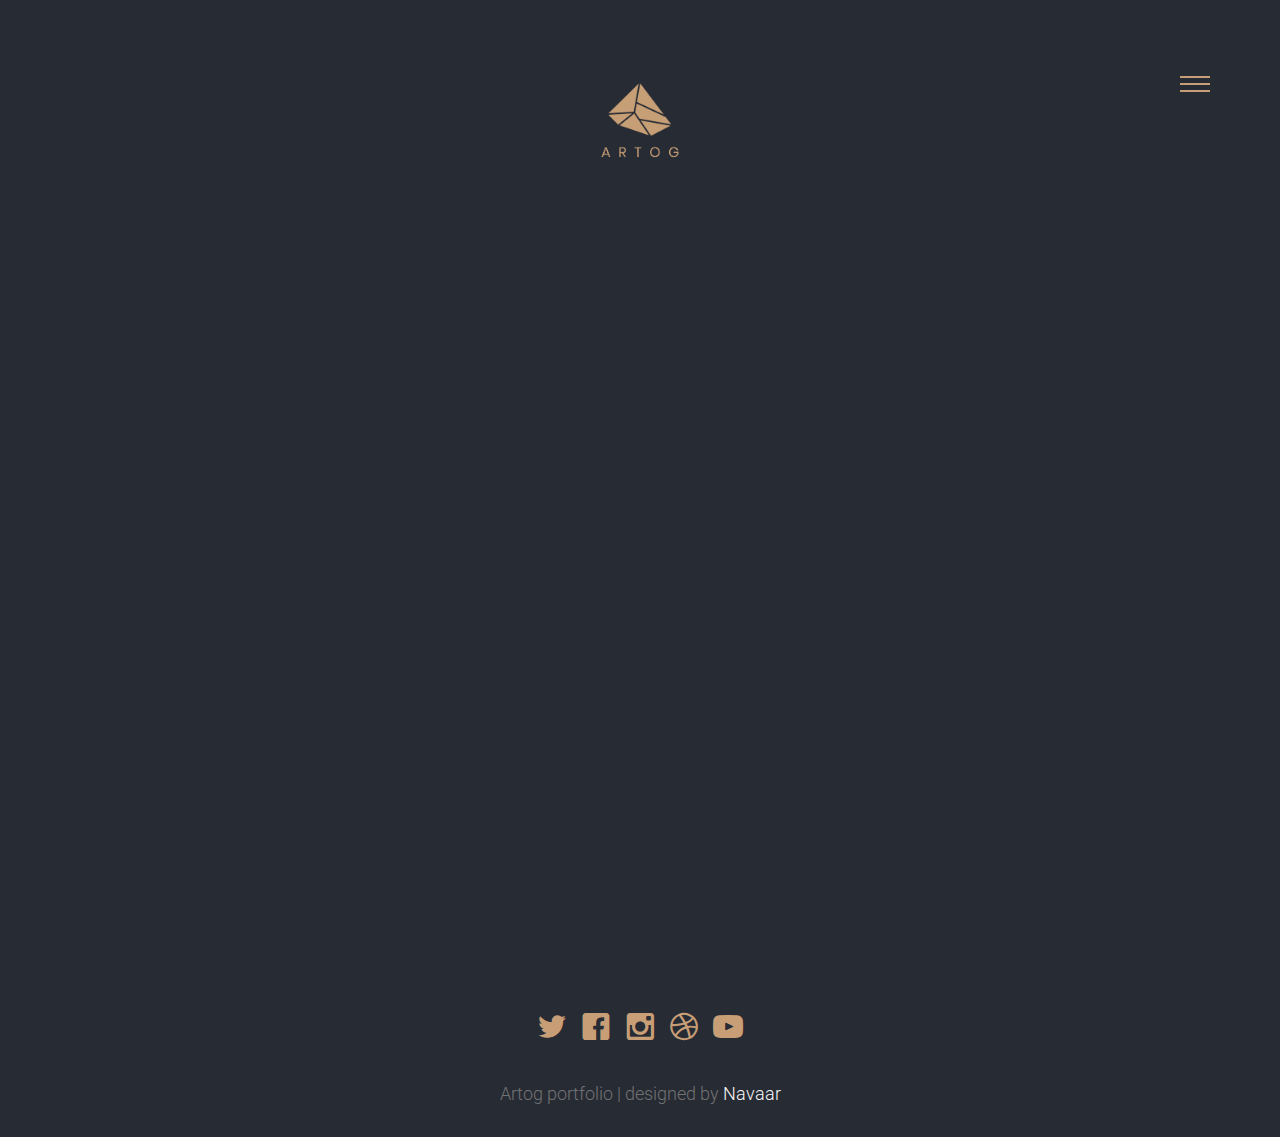
==== commit 61bff8cb: "sf" ====
--- a/about.html
+++ b/about.html
@@ -1,19 +1,16 @@
 <!DOCTYPE html>
-<!--[if lt IE 7]>      <html class="no-js lt-ie9 lt-ie8 lt-ie7"> <![endif]-->
-<!--[if IE 7]>         <html class="no-js lt-ie9 lt-ie8"> <![endif]-->
-<!--[if IE 8]>         <html class="no-js lt-ie9"> <![endif]-->
-<!--[if gt IE 8]><!-->
+
 <html class="no-js">
-<!--<![endif]-->
+
 
 <head>
 	<meta charset="utf-8">
 	<meta http-equiv="X-UA-Compatible" content="IE=edge">
 	<title>ARTOG &mdash; Graphics Content Creator</title>
 	<meta name="viewport" content="width=device-width, initial-scale=1">
-	<meta name="description" content="Free HTML5 Template by FREEHTML5.CO" />
+	<meta name="description" content="Portfolio of Sreekumar O R" />
 	<meta name="keywords" content="free html5, free template, free bootstrap, html5, css3, mobile first, responsive" />
-	<meta name="author" content="FREEHTML5.CO" />
+	<meta name="author" content="ARTOG" />
 
 
 
@@ -32,7 +29,6 @@
 	<link rel="shortcut icon" href="favicon.ico">
 
 	<link href='https://fonts.googleapis.com/css?family=Roboto:400,100,300,700,900' rel='stylesheet' type='text/css'>
-	<link href="https://fonts.googleapis.com/css?family=Roboto+Slab:300,400,700" rel="stylesheet">
 
 	<!-- Animate.css -->
 	<link rel="stylesheet" href="css/animate.css">
